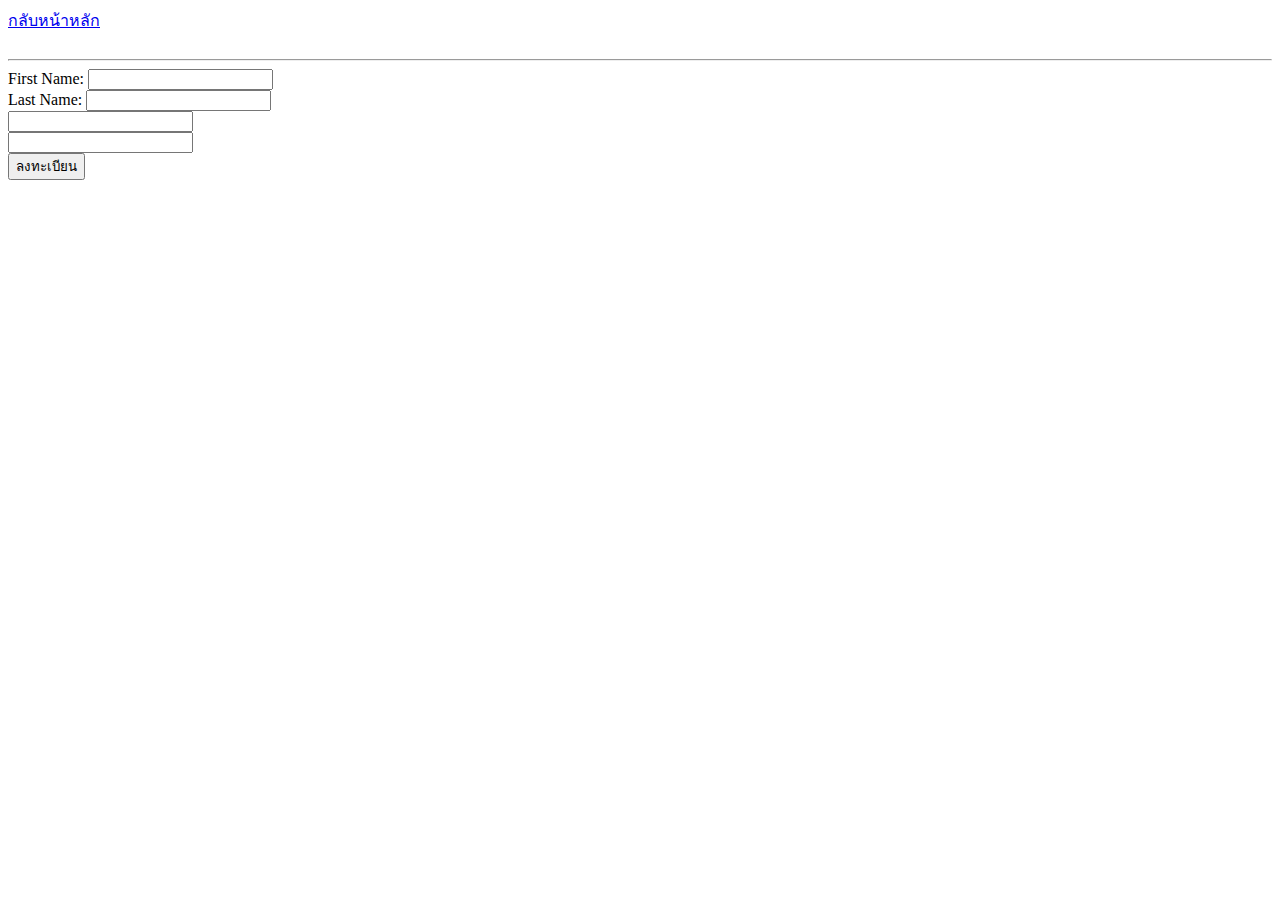
==== index2.html @ 68a24c13 "Add files via upload" ====
<!DOCTYPE html>
<html lang="en">
<head>
    <meta charset="UTF-8">
    <meta name="viewport" content="width=device-width, initial-scale=1.0">
    <title>Register</title>
</head>
<body>
    <a href="index.html">กลับหน้าหลัก</a><br><br><hr>

    <form action="">
        First Name: <input type="text"><br>
        Last Name: <input type="text"><br>
        <input type="email"><br>
        <input type="text"><br>

        <input type="submit" value="ลงทะเบียน">
    </form>
</body>
</html>
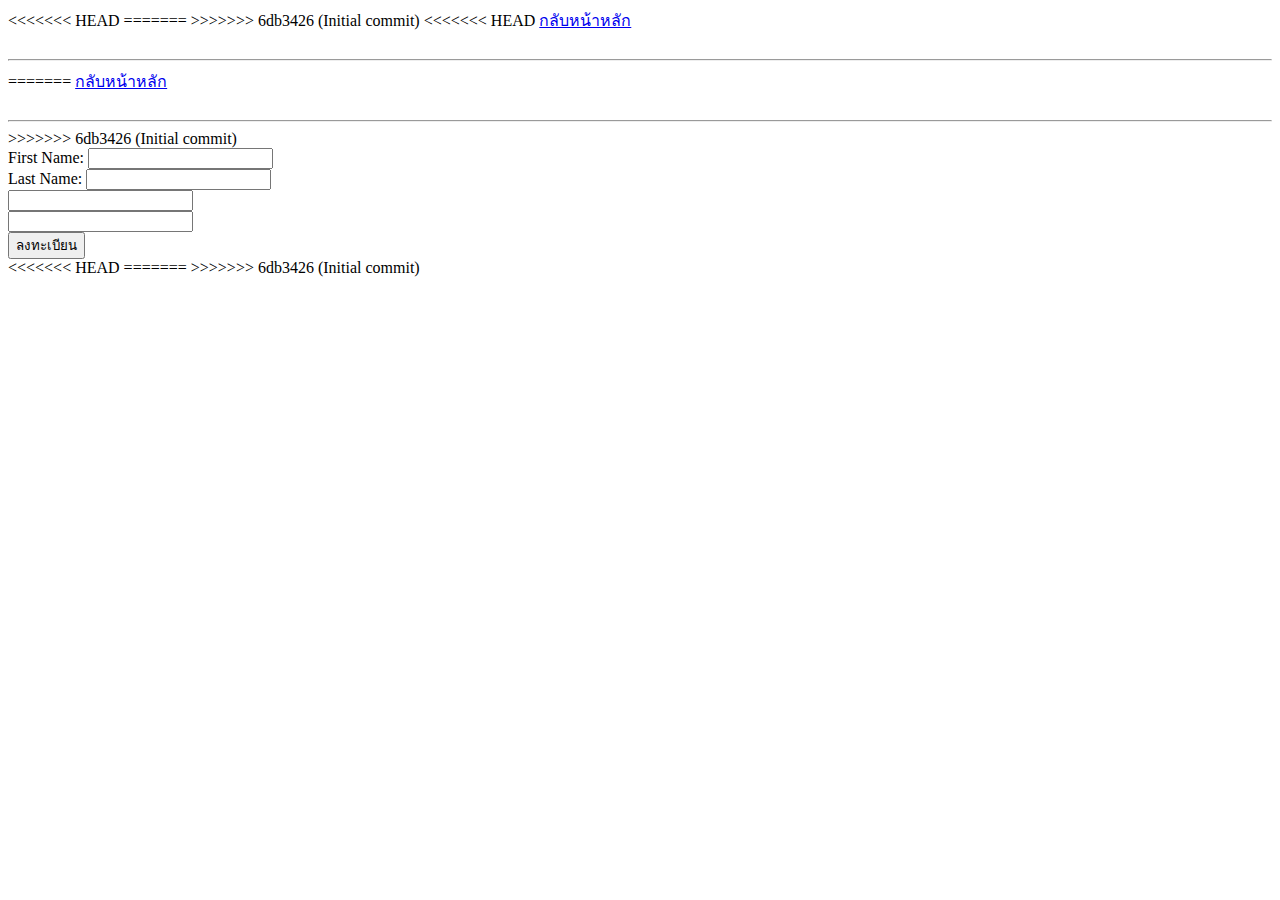
==== commit 38633dc2: "Initial commit" ====
--- a/index2.html
+++ b/index2.html
@@ -1,12 +1,23 @@
 <!DOCTYPE html>
 <html lang="en">
+<<<<<<< HEAD
+=======
+
+>>>>>>> 6db3426 (Initial commit)
 <head>
     <meta charset="UTF-8">
     <meta name="viewport" content="width=device-width, initial-scale=1.0">
     <title>Register</title>
 </head>
+<<<<<<< HEAD
 <body>
     <a href="index.html">กลับหน้าหลัก</a><br><br><hr>
+=======
+
+<body>
+    <a href="index.html">กลับหน้าหลัก</a><br><br>
+    <hr>
+>>>>>>> 6db3426 (Initial commit)
 
     <form action="">
         First Name: <input type="text"><br>
@@ -17,4 +28,8 @@
         <input type="submit" value="ลงทะเบียน">
     </form>
 </body>
+<<<<<<< HEAD
+=======
+
+>>>>>>> 6db3426 (Initial commit)
 </html>